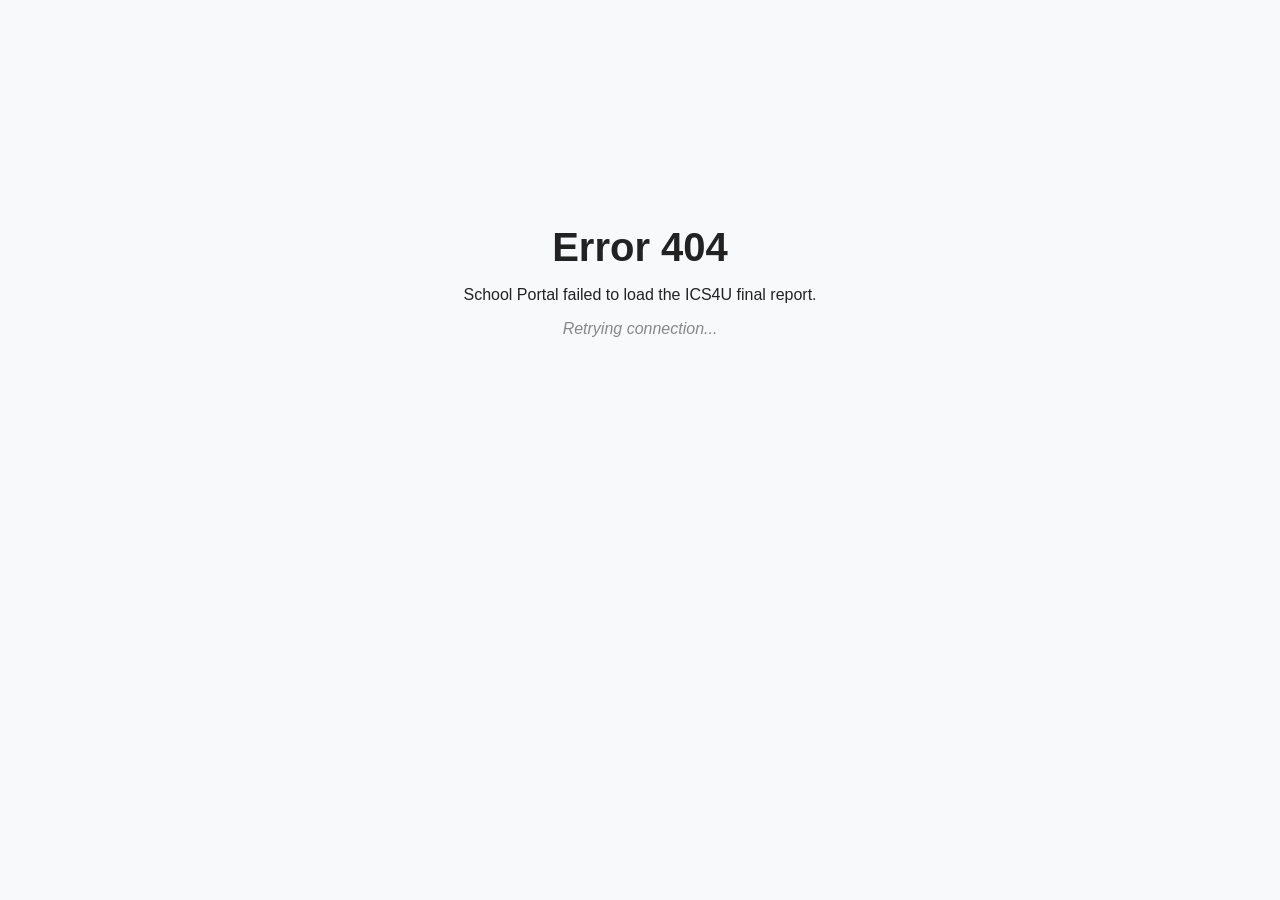
==== index.html @ 718698f9 "Initial commit" ====
<!DOCTYPE html>
<html lang="en">
<head>
  <meta charset="UTF-8" />
  <meta name="viewport" content="width=device-width, initial-scale=1.0"/>
  <title>ICS4U Portal</title>
  <link rel="stylesheet" href="style.css" />
</head>
<body>
  <div id="fake-error" class="centered">
    <h1>Error 404</h1>
    <p>School Portal failed to load the ICS4U final report.</p>
    <p class="dim">Retrying connection...</p>
  </div>

  <div id="surprise" class="hidden card">
    <h1>Thank You, Ms. Su! 🎉</h1>
    <p>
      Surprise! This isn’t an error — it’s just all of us trying to find the right way to say...
    </p>
    <h2>THANK YOU ❤️</h2>
    <p>
      For guiding us through recursion, classes, debugging disasters, and even our own deadlines — you made ICS4U unforgettable.
    </p>
    <div class="messages">
      <ul>
        <li>Arsam: ,,, </li>
        <li>Armin: ,,, </li>
        <li>Hierra: ,,, </li>
	<li>Kian: ,,, </li>
        <li>Amir: ,,, </li>
	<li>Abby: ,,, </li>
        <!-- Add more names here -->
      </ul>
    </div>
    <p class="footer">With love, the ICS4U Class of 2025 🖥️</p>
  </div>

  <div class="confetti-container"></div>
  <script src="script.js"></script>
</body>
</html>
---- style.css ----
body {
  margin: 0;
  font-family: 'Segoe UI', sans-serif;
  background-color: #f8f9fa;
  overflow: hidden;
  text-align: center;
  color: #222;
}

.centered {
  margin-top: 25vh;
}

.hidden {
  display: none;
}

h1 {
  font-size: 2.5rem;
  margin-bottom: 1rem;
}

.dim {
  color: #888;
  font-style: italic;
}

.card {
  background-color: white;
  padding: 40px;
  margin: 60px auto;
  border-radius: 20px;
  max-width: 800px;
  box-shadow: 0 10px 20px rgba(0, 0, 0, 0.15);
  animation: fadeIn 1s ease-out forwards;
}

h2 {
  font-size: 2em;
  color: #0077b6;
  margin: 20px 0;
}

.messages ul {
  list-style: none;
  padding: 0;
}

.messages li {
  background: #e3f2fd;
  border-left: 5px solid #2196f3;
  margin: 10px auto;
  padding: 10px 15px;
  border-radius: 6px;
  max-width: 600px;
  text-align: left;
}

.footer {
  margin-top: 30px;
  font-weight: bold;
  color: #2e7d32;
  font-size: 1.2em;
}

@keyframes fadeIn {
  from { opacity: 0; transform: scale(0.95); }
  to { opacity: 1; transform: scale(1); }
}

/* Confetti */
.confetti-container {
  position: fixed;
  top: 0; left: 0;
  width: 100%; height: 100%;
  pointer-events: none;
  overflow: hidden;
  z-index: 999;
}

.confetti {
  position: absolute;
  width: 10px;
  height: 10px;
  opacity: 0.8;
  border-radius: 50%;
  animation: fall linear infinite;
}

@keyframes fall {
  to {
    transform: translateY(100vh) rotate(720deg);
  }
}
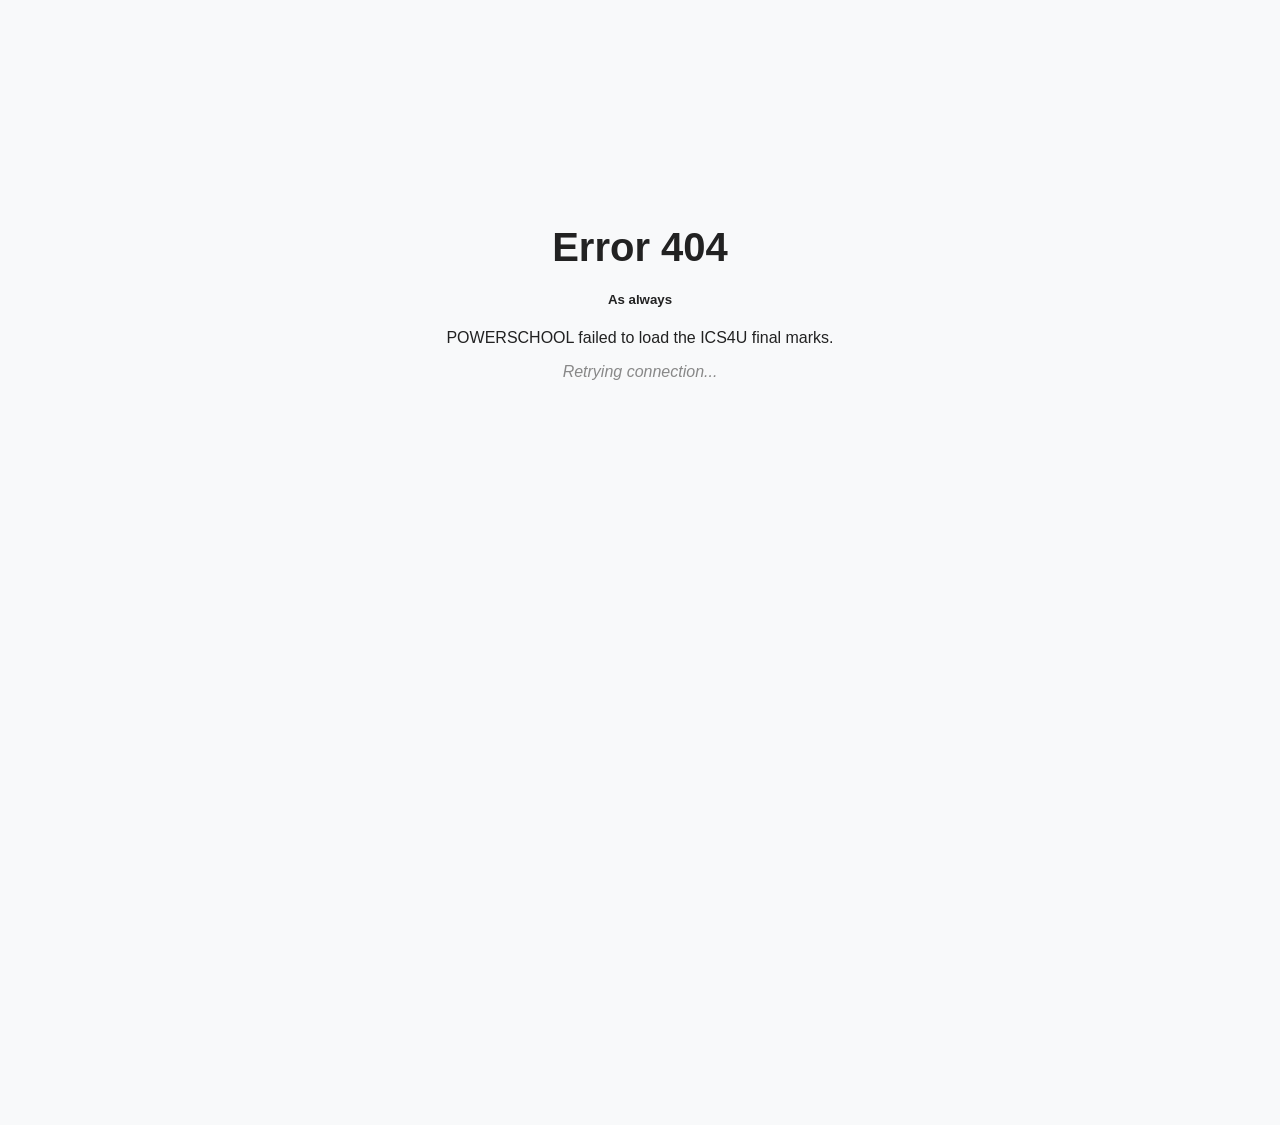
==== commit 6ef17744: "Rename final.html to index.html" ====
--- a/index.html
+++ b/index.html
@@ -4,41 +4,261 @@
   <meta charset="UTF-8" />
   <meta name="viewport" content="width=device-width, initial-scale=1.0"/>
   <title>ICS4U Portal</title>
-  <link rel="stylesheet" href="style.css" />
+  <style>
+    body {
+      margin: 0;
+      font-family: 'Segoe UI', sans-serif;
+      background-color: #f8f9fa;
+      overflow-x: hidden;
+      overflow-y: auto;
+      text-align: center;
+      color: #222;
+      min-height: 100vh;
+    }
+
+    .centered {
+      margin-top: 25vh;
+    }
+
+    .hidden {
+      display: none;
+    }
+
+    h1 {
+      font-size: 2.5rem;
+      margin-bottom: 1rem;
+    }
+
+    .dim {
+      color: #888;
+      font-style: italic;
+    }
+
+    .card {
+      background-color: white;
+      padding: 40px;
+      margin: 60px auto;
+      border-radius: 20px;
+      max-width: 800px;
+      box-shadow: 0 10px 20px rgba(0, 0, 0, 0.15);
+      animation: fadeIn 1s ease-out forwards;
+    }
+
+    h2 {
+      font-size: 2em;
+      color: #0077b6;
+      margin: 20px 0;
+    }
+
+    .messages ul {
+      list-style: none;
+      padding: 0;
+    }
+
+    .messages li {
+      background: #e3f2fd;
+      border-left: 5px solid #2196f3;
+      margin: 15px auto;
+      padding: 15px 20px;
+      border-radius: 6px;
+      max-width: 600px;
+      text-align: left;
+      font-size: 1.1em;
+      line-height: 1.4;
+    }
+
+    .footer {
+      margin-top: 30px;
+      font-weight: bold;
+      color: #2e7d32;
+      font-size: 1.2em;
+    }
+
+    .transition-btn {
+      background: linear-gradient(135deg, #667eea 0%, #764ba2 100%);
+      color: white;
+      border: none;
+      padding: 12px 30px;
+      font-size: 1.1em;
+      border-radius: 25px;
+      cursor: pointer;
+      margin: 20px 0;
+      transition: transform 0.2s, box-shadow 0.2s;
+      font-weight: 600;
+    }
+
+    .transition-btn:hover {
+      transform: translateY(-2px);
+      box-shadow: 0 5px 15px rgba(0, 0, 0, 0.2);
+    }
+
+    .memorable-quotes {
+      background: #fff3e0;
+    }
+
+    .memorable-quotes .messages li {
+      background: #fce4ec;
+      border-left: 5px solid #e91e63;
+    }
+
+    @keyframes fadeIn {
+      from { opacity: 0; transform: scale(0.95); }
+      to { opacity: 1; transform: scale(1); }
+    }
+
+    @keyframes slideOut {
+      from { opacity: 1; transform: translateX(0); }
+      to { opacity: 0; transform: translateX(-100%); }
+    }
+
+    @keyframes slideIn {
+      from { opacity: 0; transform: translateX(100%); }
+      to { opacity: 1; transform: translateX(0); }
+    }
+
+    .slide-out {
+      animation: slideOut 0.5s ease-in forwards;
+    }
+
+    .slide-in {
+      animation: slideIn 0.5s ease-out forwards;
+    }
+
+    /* Confetti */
+    .confetti-container {
+      position: fixed;
+      top: 0; left: 0;
+      width: 100%; height: 100%;
+      pointer-events: none;
+      overflow: hidden;
+      z-index: 999;
+    }
+
+    .confetti {
+      position: absolute;
+      width: 10px;
+      height: 10px;
+      opacity: 0.8;
+      border-radius: 50%;
+      animation: fall linear infinite;
+    }
+
+    @keyframes fall {
+      to {
+        transform: translateY(100vh) rotate(720deg);
+      }
+    }
+  </style>
 </head>
 <body>
   <div id="fake-error" class="centered">
     <h1>Error 404</h1>
-    <p>School Portal failed to load the ICS4U final report.</p>
+    <h5>As always</h5>
+    <p>POWERSCHOOL failed to load the ICS4U final marks. </p>
     <p class="dim">Retrying connection...</p>
   </div>
 
-  <div id="surprise" class="hidden card">
-    <h1>Thank You, Ms. Su! 🎉</h1>
+  <div id="thank-you-section" class="hidden card">
+    <h1>Thank You, Ms. Su!</h1>
     <p>
-      Surprise! This isn’t an error — it’s just all of us trying to find the right way to say...
-    </p>
-    <h2>THANK YOU ❤️</h2>
+      Wait this was supposed to be an error wasn't it?
+    </p>
+    <h2>THANK YOU</h2>
     <p>
-      For guiding us through recursion, classes, debugging disasters, and even our own deadlines — you made ICS4U unforgettable.
+      for helping us through recursion, classes, unittests (both in class and
+      in python), and deadlines. You made the course unforgettable.
     </p>
     <div class="messages">
       <ul>
-        <li>Arsam: ,,, </li>
-        <li>Armin: ,,, </li>
-        <li>Hierra: ,,, </li>
-	<li>Kian: ,,, </li>
-        <li>Amir: ,,, </li>
-	<li>Abby: ,,, </li>
-        <!-- Add more names here -->
+        <li>"Thank you for reading all of our (specifically someone's) unnecessary complicated and sometimes useless codes"</li>
+        <li>"Thank you for all the help with our high school class and sorry for all of the runtime errors"</li>
+        <li>"Thank you for letting and helping us in approaching practical
+            problems in python by bringing
+            the 'industry expert at home'
+            advices and documents! "</li>
+        <li>"Thank you for recommending food and giving us life lessons as
+            well"</li>
+        <li>"Thank you for getting along with not so funny jokes we usually
+            make(specifically someone, we
+            will let you guess who)"</li>
       </ul>
     </div>
-    <p class="footer">With love, the ICS4U Class of 2025 🖥️</p>
+    <p style="font-style: italic; color: #666; font-size: 0.9em; margin-top: 20px;">
+      (No I did not have enough front end knowledge to refactor all of that 'thank you for' statements)
+    </p>
+    <button class="transition-btn" onclick="showMemorableQuotes()">Memories</button>
+    <p class="footer">The almost graduating class of 2025</p>
   </div>
 
+  <div id="memorable-section" class="hidden card memorable-quotes">
+    <h1>Memorable Quotes from the Course</h1>
+    <p>
+      The things we'll never forget from ICS4U...
+    </p>
+    <div class="messages">
+      <ul>
+        <li>"PowerSchool developer is such a 'genius'"</li>
+        <li>"Based on industry expert at home..."</li>
+        <li>"I got traumatized with recursion"</li>
+      </ul>
+    </div>
+    <button class="transition-btn" onclick="showThankYou()">Back to Thank You</button>
+    <p class="footer">The almost graduating class of 2025</p>
+  </div>
+
   <div class="confetti-container"></div>
-  <script src="script.js"></script>
+
+  <script>
+    // Fake error screen delay
+    setTimeout(() => {
+      document.getElementById('fake-error').style.display = 'none';
+      document.getElementById('thank-you-section').classList.remove('hidden');
+      startConfetti();
+    }, 3000);
+
+    // Confetti animation
+    function startConfetti() {
+      const container = document.querySelector('.confetti-container');
+      const colors = ['#ff8a80', '#ea80fc', '#8c9eff', '#80d8ff', '#a7ffeb', '#ccff90'];
+
+      for (let i = 0; i < 100; i++) {
+        let confetti = document.createElement('div');
+        confetti.classList.add('confetti');
+        confetti.style.backgroundColor = colors[Math.floor(Math.random() * colors.length)];
+        confetti.style.left = Math.random() * 100 + 'vw';
+        confetti.style.animationDuration = (Math.random() * 2 + 3) + 's';
+        confetti.style.top = '-20px';
+        container.appendChild(confetti);
+      }
+    }
+
+    function showMemorableQuotes() {
+      const thankYouSection = document.getElementById('thank-you-section');
+      const memorableSection = document.getElementById('memorable-section');
+      
+      thankYouSection.classList.add('slide-out');
+      
+      setTimeout(() => {
+        thankYouSection.classList.add('hidden');
+        thankYouSection.classList.remove('slide-out');
+        memorableSection.classList.remove('hidden');
+        memorableSection.classList.add('slide-in');
+      }, 500);
+    }
+
+    function showThankYou() {
+      const thankYouSection = document.getElementById('thank-you-section');
+      const memorableSection = document.getElementById('memorable-section');
+      
+      memorableSection.classList.add('slide-out');
+      
+      setTimeout(() => {
+        memorableSection.classList.add('hidden');
+        memorableSection.classList.remove('slide-out');
+        thankYouSection.classList.remove('hidden');
+        thankYouSection.classList.add('slide-in');
+      }, 500);
+    }
+  </script>
 </body>
 </html>
-
-
